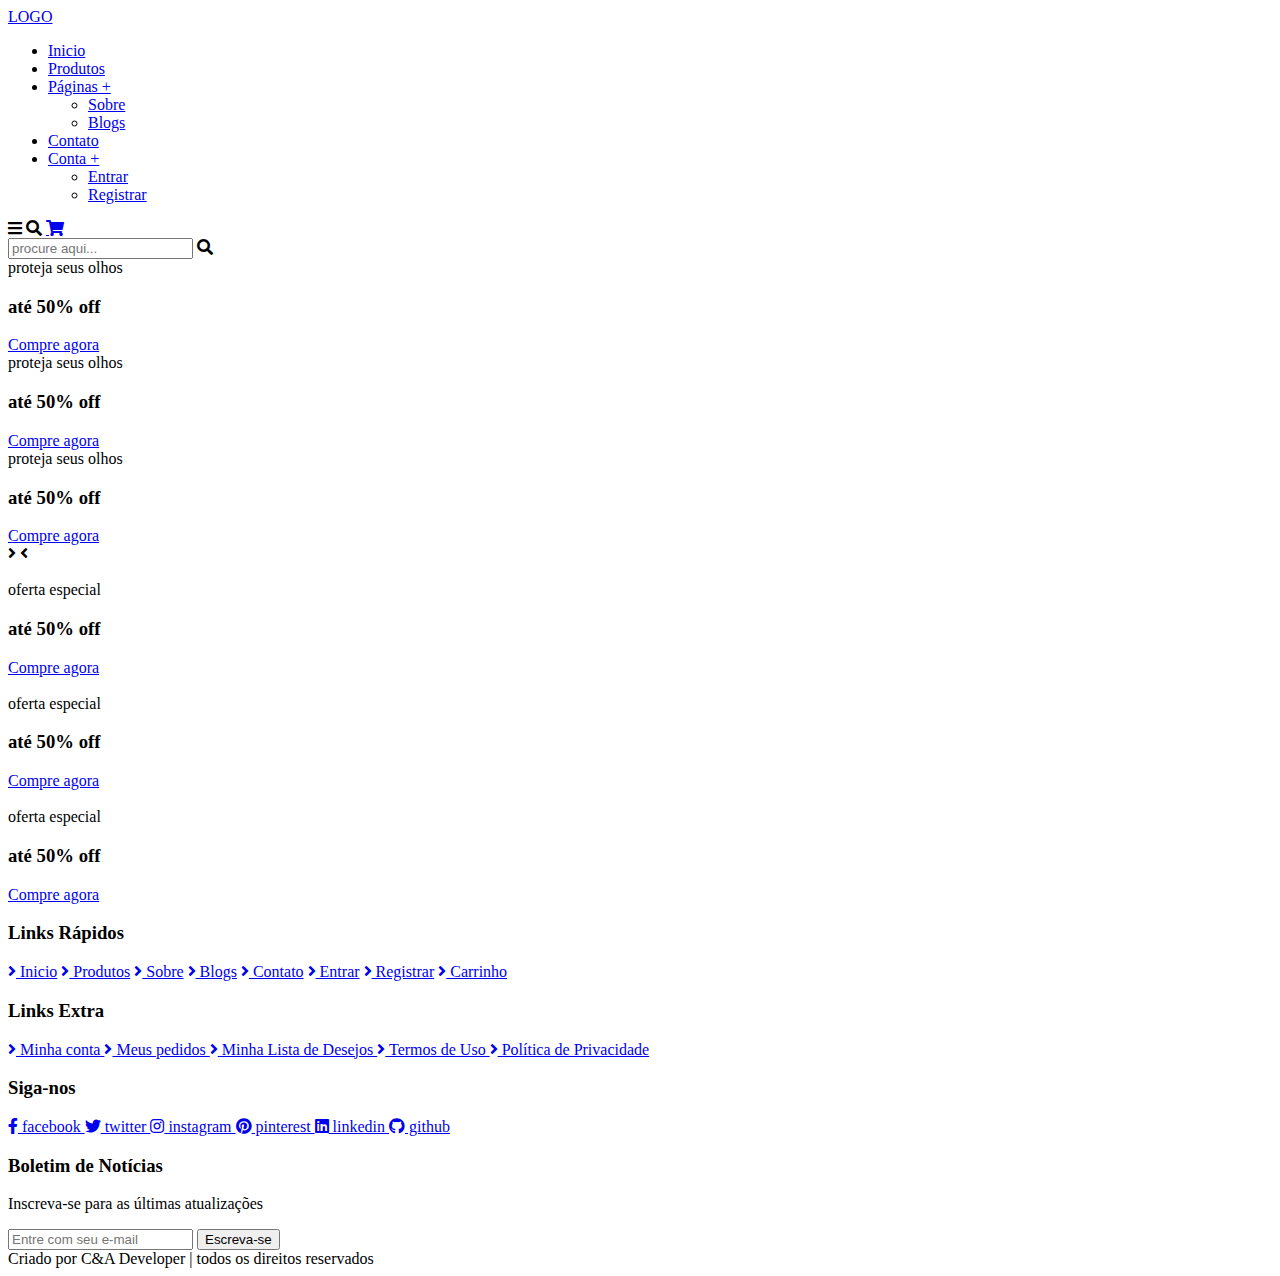
==== index.html @ c4424b53 ":rocket:" ====
<!DOCTYPE html>
<html lang="pt-br">
<head>
    <meta charset="UTF-8">
    <meta http-equiv="X-UA-Compatible" content="IE=edge">
    <meta name="viewport" content="width=device-width, initial-scale=1.0">
    <title>Inicio</title>

    <!-- font awesome cdn link  -->
    <link rel="stylesheet" href="https://cdnjs.cloudflare.com/ajax/libs/font-awesome/5.15.4/css/all.min.css">

    <!-- custom css file link  -->
    <link rel="stylesheet" href="css/style.css">

    <!-- custom js file link  -->
    <script src="js/script.js" defer></script>

</head>
<body>

<!-- header section starts  -->
<header class="header">

    <a href="index.html" class="logo"> LOGO </a>

    <nav class="navbar">
        <ul>
            <li><a href="index.html">Inicio</a></li>
            <li><a href="products.html">Produtos</a></li>
            <li><a href="#">Páginas +</a>
                <ul>
                    <li><a href="about.html">Sobre</a></li>
                    <li><a href="blogs.html">Blogs</a></li>
                </ul>
            </li>
            <li><a href="contact.html">Contato</a></li>
            <li><a href="#">Conta +</a>
                <ul>
                    <li><a href="login.html">Entrar</a></li>
                    <li><a href="register.html">Registrar</a></li>
                </ul>
            </li>
        </ul>
    </nav>

    <div class="icons">
        <div id="menu-btn" class="fas fa-bars"></div>
        <div id="search-btn" class="fas fa-search"></div>
        <a href="cart.html" class="fas fa-shopping-cart"></a>
    </div>

    <form action="" class="search-form">
        <input type="search" name="" placeholder="procure aqui..." id="search-box">
        <label for="search-box" class="fas fa-search"></label>
    </form>

</header>
<!-- header section ends -->

<!-- index section starts      -->
<section class="index">

    <div class="slide active" style="background: url(images/index-bg-1.png) no-repeat;">
        <div class="content">
            <span>proteja seus olhos</span>
            <h3>até 50% off</h3>
            <a href="#" class="btn">Compre agora</a>
        </div>
    </div>

    <div class="slide" style="background: url(images/index-bg-2.png) no-repeat;">
        <div class="content">
            <span>proteja seus olhos</span>
            <h3>até 50% off</h3>
            <a href="#" class="btn">Compre agora</a>
        </div>
    </div>

    <div class="slide" style="background: url(images/index-bg-3.png) no-repeat;">
        <div class="content">
            <span>proteja seus olhos</span>
            <h3>até 50% off</h3>
            <a href="#" class="btn">Compre agora</a>
        </div>
    </div>

    <div id="next-slide" onclick="next()" class="fas fa-angle-right"></div>
    <div id="prev-slide" onclick="prev()" class="fas fa-angle-left"></div>

</section>
<!-- index section ends     -->

<!-- banner section starts  -->
<section class="banner">

    <div class="box">
        <img src="images/banner-1.jpg" alt="">
        <div class="content">
            <span>oferta especial</span>
            <h3>até 50% off</h3>
            <a href="#" class="btn">Compre agora</a>
        </div>
    </div>

    <div class="box">
        <img src="images/banner-2.jpg" alt="">
        <div class="content">
            <span>oferta especial</span>
            <h3>até 50% off</h3>
            <a href="#" class="btn">Compre agora</a>
        </div>
    </div>

    <div class="box">
        <img src="images/banner-3.jpg" alt="">
        <div class="content">
            <span>oferta especial</span>
            <h3>até 50% off</h3>
            <a href="#" class="btn">Compre agora</a>
        </div>
    </div>

</section>
<!-- banner section ends -->

<!-- footer section starts  -->
<section class="footer">

    <div class="box-container">

        <div class="box">
            <h3>Links Rápidos</h3>
            <a href="index.html"> <i class="fas fa-angle-right"></i> Inicio</a>
            <a href="products.html"> <i class="fas fa-angle-right"></i> Produtos</a>
            <a href="about.html"> <i class="fas fa-angle-right"></i> Sobre</a>
            <a href="blogs.html"> <i class="fas fa-angle-right"></i> Blogs</a>
            <a href="contact.html"> <i class="fas fa-angle-right"></i> Contato</a>
            <a href="login.html"> <i class="fas fa-angle-right"></i> Entrar</a>
            <a href="register.html"> <i class="fas fa-angle-right"></i> Registrar</a>
            <a href="cart.html"> <i class="fas fa-angle-right"></i> Carrinho</a>
        </div>

        <div class="box">
            <h3>Links Extra</h3>
            <a href="#"> <i class="fas fa-angle-right"></i> Minha conta </a>
            <a href="#"> <i class="fas fa-angle-right"></i> Meus pedidos </a>
            <a href="#"> <i class="fas fa-angle-right"></i> Minha Lista de Desejos </a>
            <a href="#"> <i class="fas fa-angle-right"></i> Termos de Uso </a>
            <a href="#"> <i class="fas fa-angle-right"></i> Política de Privacidade </a>
        </div>

        <div class="box">
            <h3>Siga-nos</h3>
            <a href="#"> <i class="fab fa-facebook-f"></i> facebook </a>
            <a href="#"> <i class="fab fa-twitter"></i> twitter </a>
            <a href="#"> <i class="fab fa-instagram"></i> instagram </a>
            <a href="#"> <i class="fab fa-pinterest"></i> pinterest </a>
            <a href="#"> <i class="fab fa-linkedin"></i> linkedin </a>
            <a href="#"> <i class="fab fa-github"></i> github </a>
        </div>

        <div class="box">
            <h3>Boletim de Notícias</h3>
            <p>Inscreva-se para as últimas atualizações</p>
            <form action="">
                <input type="email" placeholder="Entre com seu e-mail">
                <input type="submit" value="Escreva-se" class="btn">
            </form>
        </div>

    </div>

    <div class="credit"> Criado por <span>C&A Developer</span> | todos os direitos reservados </div>

</section>

<!-- footer section ends -->

</body>
</html>
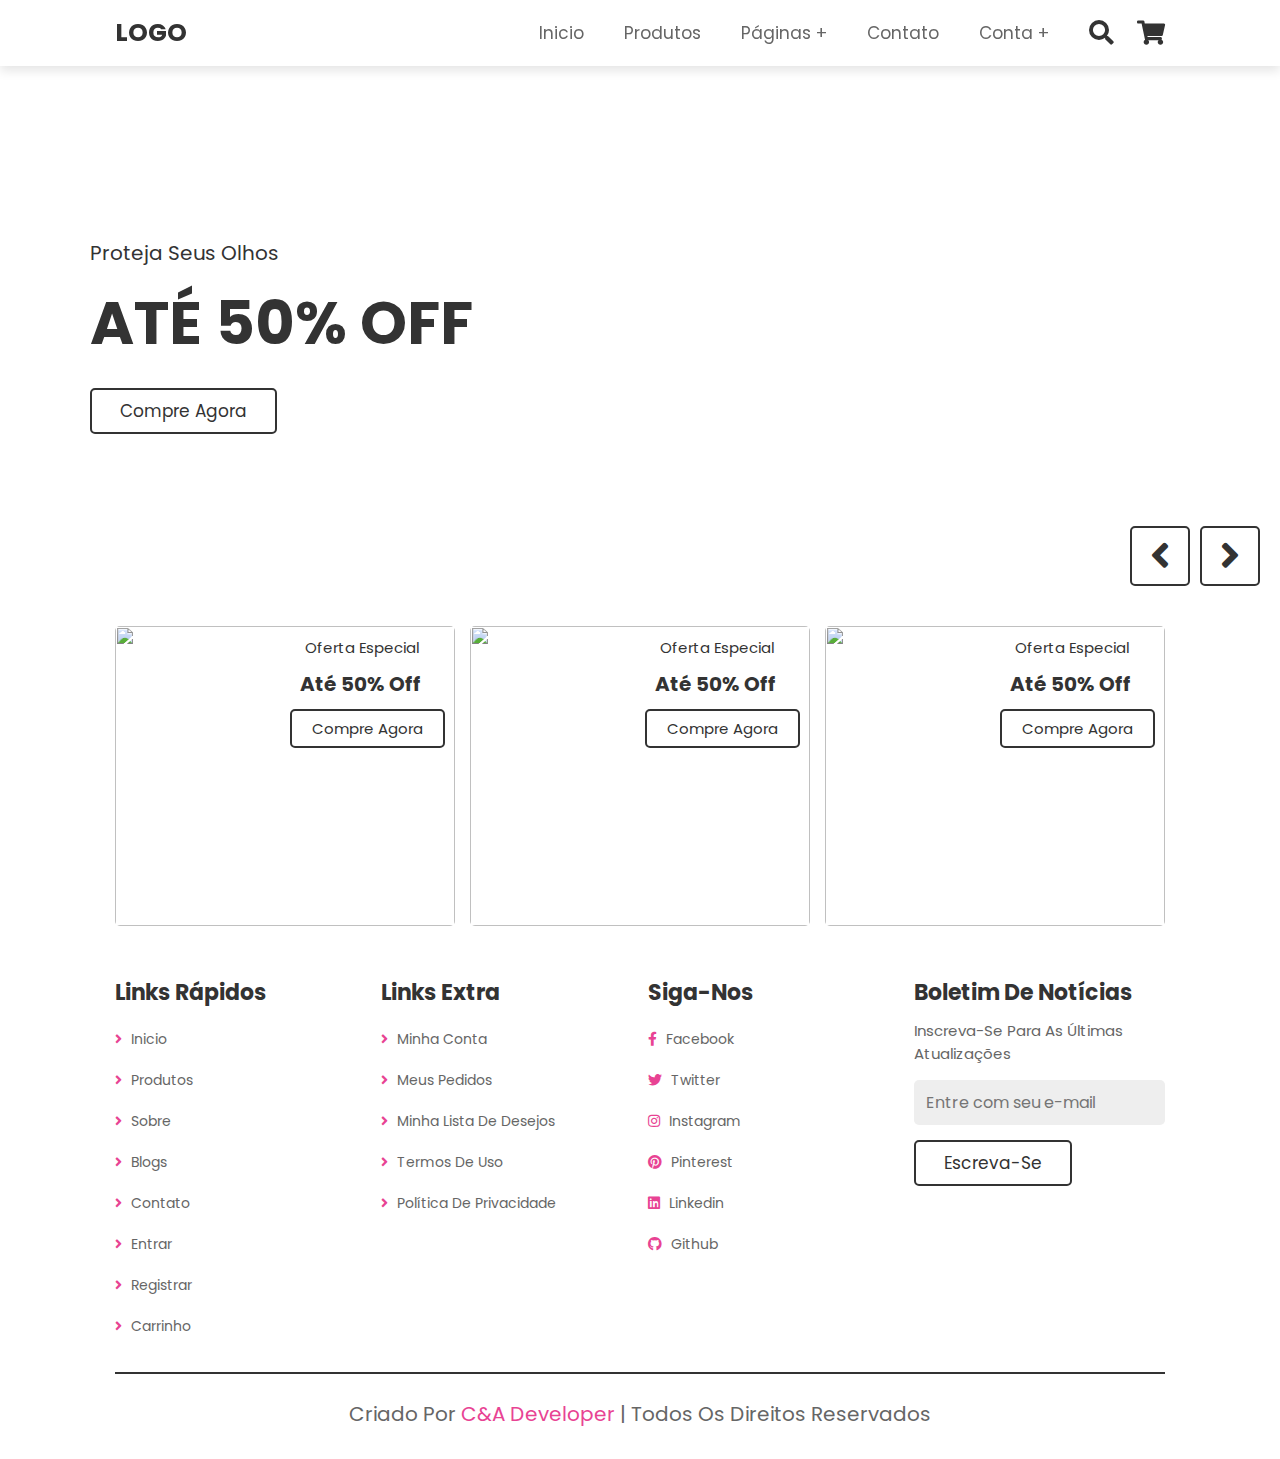
==== commit 760b095c: ":up: posição do botão" ====
--- a/index.html
+++ b/index.html
@@ -58,9 +58,9 @@
 <!-- header section ends -->
 
 <!-- index section starts      -->
-<section class="index">
+<section class="home">
 
-    <div class="slide active" style="background: url(images/index-bg-1.png) no-repeat;">
+    <div class="slide active" style="background: url(images/home-bg-1.png) no-repeat;">
         <div class="content">
             <span>proteja seus olhos</span>
             <h3>até 50% off</h3>
@@ -68,7 +68,7 @@
         </div>
     </div>
 
-    <div class="slide" style="background: url(images/index-bg-2.png) no-repeat;">
+    <div class="slide" style="background: url(images/home-bg-2.png) no-repeat;">
         <div class="content">
             <span>proteja seus olhos</span>
             <h3>até 50% off</h3>
@@ -76,7 +76,7 @@
         </div>
     </div>
 
-    <div class="slide" style="background: url(images/index-bg-3.png) no-repeat;">
+    <div class="slide" style="background: url(images/home-bg-3.png) no-repeat;">
         <div class="content">
             <span>proteja seus olhos</span>
             <h3>até 50% off</h3>
--- a/css/style.css
+++ b/css/style.css
@@ -0,0 +1,950 @@
+@import url("https://fonts.googleapis.com/css2?family=Poppins:wght@100;300;400;500;600&display=swap");
+* {
+  font-family: 'Poppins', sans-serif;
+  margin: 0;
+  padding: 0;
+  -webkit-box-sizing: border-box;
+          box-sizing: border-box;
+  text-decoration: none;
+  outline: none;
+  border: none;
+  text-transform: capitalize;
+  -webkit-transition: all .2s linear;
+  transition: all .2s linear;
+}
+
+html {
+  font-size: 62.5%;
+  overflow-x: hidden;
+}
+
+section {
+  padding: 2rem 9%;
+}
+
+.heading {
+  text-align: center;
+  background: #e84393;
+}
+
+.heading h1 {
+  font-size: 3rem;
+  text-transform: uppercase;
+  color: #fff;
+}
+
+.heading p {
+  color: #fff;
+  padding-top: .7rem;
+  font-size: 1.7rem;
+}
+
+.heading p a {
+  color: #fff;
+}
+
+.heading p a:hover {
+  color: #333;
+}
+
+.title {
+  font-size: 3rem;
+  color: #333;
+  margin-bottom: 2rem;
+  text-align: center;
+  padding: 0 1rem;
+}
+
+.btn {
+  display: inline-block;
+  margin-top: 1rem;
+  padding: .8rem 2.8rem;
+  font-size: 1.7rem;
+  color: #333;
+  border: 0.2rem solid #333;
+  background: none;
+  cursor: pointer;
+  border-radius: .5rem;
+}
+
+.btn:hover {
+  background: #333;
+  color: #fff;
+}
+
+.header {
+  position: -webkit-sticky;
+  position: sticky;
+  top: 0;
+  left: 0;
+  right: 0;
+  z-index: 1000;
+  background: #fff;
+  -webkit-box-shadow: 0 0.5rem 1rem rgba(0, 0, 0, 0.1);
+          box-shadow: 0 0.5rem 1rem rgba(0, 0, 0, 0.1);
+  display: -webkit-box;
+  display: -ms-flexbox;
+  display: flex;
+  -webkit-box-align: center;
+      -ms-flex-align: center;
+          align-items: center;
+  padding: 0 9%;
+}
+
+.header .logo {
+  font-size: 2.5rem;
+  color: #333;
+  font-weight: bolder;
+  margin-right: auto;
+}
+
+.header .navbar ul {
+  list-style: none;
+}
+
+.header .navbar ul li {
+  position: relative;
+  float: left;
+}
+
+.header .navbar ul li:hover ul {
+  display: block;
+}
+
+.header .navbar ul li a {
+  font-size: 1.7rem;
+  color: #666;
+  padding: 2rem;
+  display: block;
+}
+
+.header .navbar ul li a:hover {
+  background: #eee;
+}
+
+.header .navbar ul li ul {
+  position: absolute;
+  left: 0;
+  width: 20rem;
+  background: #fff;
+  display: none;
+}
+
+.header .navbar ul li ul li {
+  width: 100%;
+}
+
+.header .icons div,
+.header .icons a {
+  font-size: 2.5rem;
+  color: #333;
+  cursor: pointer;
+  margin-left: 2rem;
+}
+
+.header .icons div:hover,
+.header .icons a:hover {
+  color: #e84393;
+}
+
+.header .search-form {
+  position: absolute;
+  top: 99%;
+  left: 0;
+  right: 0;
+  border-top: 0.2rem solid #333;
+  background: #fff;
+  height: 6rem;
+  display: -webkit-box;
+  display: -ms-flexbox;
+  display: flex;
+  -webkit-box-align: center;
+      -ms-flex-align: center;
+          align-items: center;
+  padding: 2rem;
+  -webkit-clip-path: polygon(0 0, 100% 0, 100% 0, 0 0);
+          clip-path: polygon(0 0, 100% 0, 100% 0, 0 0);
+}
+
+.header .search-form.active {
+  -webkit-clip-path: polygon(0 0, 100% 0, 100% 100%, 0 100%);
+          clip-path: polygon(0 0, 100% 0, 100% 100%, 0 100%);
+}
+
+.header .search-form input {
+  width: 100%;
+  height: 100%;
+  padding-right: 1rem;
+  font-size: 1.7rem;
+  color: #666;
+  text-transform: none;
+}
+
+.header .search-form label {
+  font-size: 2.5rem;
+  color: #333;
+  cursor: pointer;
+}
+
+.header .search-form label:hover {
+  color: #e84393;
+}
+
+#menu-btn {
+  display: none;
+}
+
+@-webkit-keyframes fadeIn {
+  0% {
+    -webkit-transform: translateY(3rem);
+            transform: translateY(3rem);
+    opacity: 0;
+  }
+}
+
+@keyframes fadeIn {
+  0% {
+    -webkit-transform: translateY(3rem);
+            transform: translateY(3rem);
+    opacity: 0;
+  }
+}
+
+.home {
+  padding: 0;
+  position: relative;
+}
+
+.home .slide {
+  display: -webkit-box;
+  display: -ms-flexbox;
+  display: flex;
+  min-height: 60vh;
+  padding: 2rem 7%;
+  background-size: cover !important;
+  background-position: center !important;
+  display: flex;
+  -webkit-box-align: center;
+      -ms-flex-align: center;
+          align-items: center;
+  display: none;
+}
+
+.home .slide.active {
+  display: -webkit-box;
+  display: -ms-flexbox;
+  display: flex;
+}
+
+.home .slide .content span {
+  color: #333;
+  display: block;
+  font-size: 2rem;
+  -webkit-animation: fadeIn .4s linear .2s backwards;
+          animation: fadeIn .4s linear .2s backwards;
+}
+
+.home .slide .content h3 {
+  color: #333;
+  text-transform: uppercase;
+  padding: 1rem 0;
+  font-size: 6rem;
+  -webkit-animation: fadeIn .4s linear .4s backwards;
+          animation: fadeIn .4s linear .4s backwards;
+}
+
+.home .slide .content .btn {
+  -webkit-animation: fadeIn .4s linear .6s backwards;
+          animation: fadeIn .4s linear .6s backwards;
+}
+
+.home #next-slide,
+.home #prev-slide {
+  position: absolute;
+  bottom: 2rem;
+  right: 2rem;
+  height: 6rem;
+  width: 6rem;
+  line-height: 5.5rem;
+  font-size: 4rem;
+  color: #333;
+  border: 0.2rem solid #333;
+  background: #fff;
+  border-radius: .5rem;
+  cursor: pointer;
+  text-align: center;
+}
+
+.home #next-slide:hover,
+.home #prev-slide:hover {
+  background: #333;
+  color: #fff;
+}
+
+.home #prev-slide {
+  right: 9rem;
+}
+
+.banner {
+  display: -ms-grid;
+  display: grid;
+  -ms-grid-columns: (minmax(31rem, 1fr))[auto-fit];
+      grid-template-columns: repeat(auto-fit, minmax(31rem, 1fr));
+  gap: 1.5rem;
+}
+
+.banner .box {
+  position: relative;
+  height: 30rem;
+  overflow: hidden;
+  border-radius: .5rem;
+}
+
+.banner .box:hover img {
+  -webkit-transform: scale(1.1);
+          transform: scale(1.1);
+}
+
+.banner .box img {
+  height: 100%;
+  width: 100%;
+  -o-object-fit: cover;
+     object-fit: cover;
+}
+
+.banner .box .content {
+  position: absolute;
+  top: 22%;
+  right: 2rem;
+  -webkit-transform: translateY(-50%);
+          transform: translateY(-50%);
+}
+
+.banner .box .content span {
+  position: relative;
+  font-size: 1.5rem;
+  right: -2.5rem;
+  color: #333;
+}
+
+.banner .box .content h3 {
+  position: relative;
+  right: -2rem;
+  font-size: 2rem;
+  color: #333;
+  padding-top: 1rem;
+}
+
+.banner .box .content .btn {
+  position: relative;
+  right: -1rem;
+  padding: .6rem 2rem;
+  font-size: 1.5rem;
+}
+
+.products .box-container {
+  display: -ms-grid;
+  display: grid;
+  -ms-grid-columns: (minmax(32rem, 1fr))[auto-fit];
+      grid-template-columns: repeat(auto-fit, minmax(32rem, 1fr));
+  gap: 1.5rem;
+}
+
+.products .box-container .box {
+  border-radius: .5rem;
+  text-align: center;
+  border: 0.2rem solid #333;
+}
+
+.products .box-container .box:hover .image .icons {
+  -webkit-transform: translateY(0);
+          transform: translateY(0);
+}
+
+.products .box-container .box .image {
+  border-radius: .5rem;
+  overflow: hidden;
+  position: relative;
+  height: 25rem;
+  width: 100%;
+}
+
+.products .box-container .box .image .icons {
+  position: absolute;
+  top: 0;
+  left: 0;
+  right: 0;
+  border-bottom: 0.2rem solid #333;
+  -webkit-transform: translateY(-7rem);
+          transform: translateY(-7rem);
+}
+
+.products .box-container .box .image .icons a {
+  height: 5rem;
+  width: 5rem;
+  line-height: 5rem;
+  font-size: 2rem;
+  color: #333;
+}
+
+.products .box-container .box .image .icons a:hover {
+  background: #333;
+  color: #fff;
+}
+
+.products .box-container .box .image img {
+  height: 100%;
+  width: 100%;
+  -o-object-fit: cover;
+     object-fit: cover;
+}
+
+.products .box-container .box .content {
+  padding: 1.5rem 0;
+}
+
+.products .box-container .box .content h3 {
+  font-size: 2rem;
+  color: #333;
+}
+
+.products .box-container .box .content .stars {
+  padding: 1rem 0;
+}
+
+.products .box-container .box .content .stars i {
+  font-size: 1.4rem;
+  color: #e84393;
+}
+
+.products .box-container .box .content .price {
+  font-size: 2.2rem;
+  color: #333;
+}
+
+.products .box-container .box .content .price span {
+  font-size: 1.5rem;
+  text-decoration: line-through;
+  color: #666;
+}
+
+.about .row {
+  display: -webkit-box;
+  display: -ms-flexbox;
+  display: flex;
+  -webkit-box-align: center;
+      -ms-flex-align: center;
+          align-items: center;
+  -ms-flex-wrap: wrap;
+      flex-wrap: wrap;
+  gap: 2rem;
+}
+
+.about .row .image {
+  -webkit-box-flex: 1;
+      -ms-flex: 1 1 42rem;
+          flex: 1 1 42rem;
+}
+
+.about .row .image img {
+  width: 100%;
+  border-radius: .5rem;
+}
+
+.about .row .content {
+  -webkit-box-flex: 1;
+      -ms-flex: 1 1 42rem;
+          flex: 1 1 42rem;
+}
+
+.about .row .content h3 {
+  font-size: 3.5rem;
+  color: #333;
+  line-height: 2;
+}
+
+.about .row .content p {
+  font-size: 1.4rem;
+  line-height: 2.5;
+  color: #666;
+  padding: 1rem 0;
+}
+
+.about .icons-container {
+  display: -ms-grid;
+  display: grid;
+  -ms-grid-columns: (minmax(16rem, 1fr))[auto-fit];
+      grid-template-columns: repeat(auto-fit, minmax(16rem, 1fr));
+  gap: 1.5rem;
+  margin-top: 2.5rem;
+}
+
+.about .icons-container .icons {
+  padding: 3rem 2rem;
+  border-radius: .5rem;
+  border: 0.2rem solid #333;
+  text-align: center;
+  cursor: pointer;
+}
+
+.about .icons-container .icons:hover {
+  background: #333;
+}
+
+.about .icons-container .icons:hover img {
+  -webkit-filter: invert(1);
+          filter: invert(1);
+}
+
+.about .icons-container .icons:hover h3 {
+  color: #fff;
+}
+
+.about .icons-container .icons img {
+  height: 7rem;
+  margin-bottom: 1rem;
+}
+
+.about .icons-container .icons h3 {
+  font-size: 1.7rem;
+  color: #333;
+}
+
+.blogs .box-container {
+  display: -ms-grid;
+  display: grid;
+  -ms-grid-columns: (minmax(32rem, 1fr))[auto-fit];
+      grid-template-columns: repeat(auto-fit, minmax(32rem, 1fr));
+  gap: 1.5rem;
+}
+
+.blogs .box-container .box {
+  border-radius: .5rem;
+  overflow: hidden;
+  border: 0.2rem solid #333;
+}
+
+.blogs .box-container .box:hover .image img {
+  -webkit-transform: scale(1.1);
+          transform: scale(1.1);
+}
+
+.blogs .box-container .box .image {
+  width: 100%;
+  height: 25rem;
+  overflow: hidden;
+}
+
+.blogs .box-container .box .image img {
+  height: 100%;
+  width: 100%;
+  -o-object-fit: cover;
+     object-fit: cover;
+}
+
+.blogs .box-container .box .content {
+  padding: 2rem;
+}
+
+.blogs .box-container .box .content h3 {
+  font-size: 2rem;
+  color: #333;
+  line-height: 2;
+}
+
+.blogs .box-container .box .content p {
+  font-size: 1.4rem;
+  line-height: 2.5;
+  color: #666;
+  padding: 1rem 0;
+}
+
+.blogs .box-container .box .content .icons {
+  border-top: 0.2rem solid #333;
+  padding-top: 2rem;
+  margin-top: 2rem;
+  display: -webkit-box;
+  display: -ms-flexbox;
+  display: flex;
+  -webkit-box-align: center;
+      -ms-flex-align: center;
+          align-items: center;
+  -webkit-box-pack: justify;
+      -ms-flex-pack: justify;
+          justify-content: space-between;
+}
+
+.blogs .box-container .box .content .icons a {
+  font-size: 1.4rem;
+  color: #666;
+}
+
+.blogs .box-container .box .content .icons a:hover {
+  color: #e84393;
+}
+
+.blogs .box-container .box .content .icons a i {
+  padding-right: .5rem;
+  color: #e84393;
+}
+
+.contact .row {
+  display: -webkit-box;
+  display: -ms-flexbox;
+  display: flex;
+  -ms-flex-wrap: wrap;
+      flex-wrap: wrap;
+  gap: 2rem;
+}
+
+.contact .row form {
+  -webkit-box-flex: 1;
+      -ms-flex: 1 1 42rem;
+          flex: 1 1 42rem;
+  padding: 2rem;
+  border-radius: .5rem;
+  border: 0.2rem solid #333;
+}
+
+.contact .row form .box, .contact .row form textarea {
+  width: 100%;
+  border-bottom: 0.2rem solid #333;
+  margin-bottom: 1rem;
+  padding: 1rem 0;
+  font-size: 1.6rem;
+  color: #666;
+  text-transform: none;
+}
+
+.contact .row form textarea {
+  height: 15rem;
+  resize: none;
+}
+
+.contact .row .map {
+  -webkit-box-flex: 1;
+      -ms-flex: 1 1 42rem;
+          flex: 1 1 42rem;
+  border-radius: .5rem;
+  width: 100%;
+}
+
+.login-form form,
+.register-form form {
+  margin: 1rem auto;
+  max-width: 40rem;
+  border-radius: .5rem;
+  border: 0.2rem solid #333;
+  padding: 2rem;
+  text-align: center;
+}
+
+.login-form form h3,
+.register-form form h3 {
+  font-size: 2.2rem;
+  text-transform: uppercase;
+  color: #333;
+  margin-bottom: .7rem;
+}
+
+.login-form form .inputBox,
+.register-form form .inputBox {
+  margin: 1rem 0;
+  display: -webkit-box;
+  display: -ms-flexbox;
+  display: flex;
+  border-radius: .5rem;
+  background: #eee;
+  padding: .5rem 1rem;
+  -webkit-box-align: center;
+      -ms-flex-align: center;
+          align-items: center;
+  gap: 1rem;
+}
+
+.login-form form .inputBox span,
+.register-form form .inputBox span {
+  color: #666;
+  margin-left: 1rem;
+  font-size: 2rem;
+}
+
+.login-form form .inputBox input,
+.register-form form .inputBox input {
+  width: 100%;
+  padding: 1rem;
+  background: none;
+  font-size: 1.5rem;
+  color: #666;
+  text-transform: none;
+}
+
+.login-form form .flex,
+.register-form form .flex {
+  display: -webkit-box;
+  display: -ms-flexbox;
+  display: flex;
+  -webkit-box-align: center;
+      -ms-flex-align: center;
+          align-items: center;
+  gap: .5rem;
+  padding: 1rem 0;
+  margin-top: 1rem;
+}
+
+.login-form form .flex label,
+.register-form form .flex label {
+  font-size: 1.5rem;
+  cursor: pointer;
+  color: #666;
+}
+
+.login-form form .flex a,
+.register-form form .flex a {
+  font-size: 1.5rem;
+  color: #666;
+  margin-left: auto;
+}
+
+.login-form form .flex a:hover,
+.register-form form .flex a:hover {
+  color: #e84393;
+}
+
+.login-form form input[type="submit"],
+.register-form form input[type="submit"] {
+  background: #333;
+  color: #fff;
+}
+
+.login-form form input[type="submit"]:hover,
+.register-form form input[type="submit"]:hover {
+  background: #e84393;
+}
+
+.login-form form .btn,
+.register-form form .btn {
+  width: 100%;
+}
+
+.shopping-cart .box-container {
+  display: -ms-grid;
+  display: grid;
+  -ms-grid-columns: (minmax(32rem, 1fr))[auto-fit];
+      grid-template-columns: repeat(auto-fit, minmax(32rem, 1fr));
+  gap: 1.5rem;
+  margin-bottom: 2rem;
+}
+
+.shopping-cart .box-container .box {
+  border-radius: .5rem;
+  border: 0.2rem solid #333;
+  padding: 3rem 2rem;
+  position: relative;
+  display: -webkit-box;
+  display: -ms-flexbox;
+  display: flex;
+  -webkit-box-align: center;
+      -ms-flex-align: center;
+          align-items: center;
+  gap: 1.5rem;
+}
+
+.shopping-cart .box-container .box .fa-times {
+  position: absolute;
+  top: 1rem;
+  right: 1.5rem;
+  font-size: 2.5rem;
+  cursor: pointer;
+  color: #666;
+}
+
+.shopping-cart .box-container .box .fa-times:hover {
+  color: #e84393;
+}
+
+.shopping-cart .box-container .box img {
+  height: 10rem;
+}
+
+.shopping-cart .box-container .box .content h3 {
+  font-size: 1.7rem;
+  padding-bottom: .5rem;
+  color: #333;
+}
+
+.shopping-cart .box-container .box .content form {
+  display: -webkit-box;
+  display: -ms-flexbox;
+  display: flex;
+  -webkit-box-align: center;
+      -ms-flex-align: center;
+          align-items: center;
+  gap: .5rem;
+  padding: 1rem 0;
+}
+
+.shopping-cart .box-container .box .content form span {
+  color: #666;
+  font-size: 1.5rem;
+}
+
+.shopping-cart .box-container .box .content form input {
+  width: 8rem;
+  font-size: 1.5rem;
+  color: #666;
+  padding: .5rem 1rem;
+  border-radius: .5rem;
+  background: #eee;
+}
+
+.shopping-cart .box-container .box .content .price {
+  font-size: 2rem;
+  color: #333;
+}
+
+.shopping-cart .box-container .box .content .price span {
+  color: #666;
+  font-size: 1.5rem;
+  text-decoration: line-through;
+}
+
+.shopping-cart .cart-total {
+  padding: 2rem;
+  border-radius: .5rem;
+  border: 0.2rem solid #333;
+}
+
+.shopping-cart .cart-total h3 {
+  margin-bottom: 1rem;
+  font-size: 2rem;
+  color: #333;
+}
+
+.shopping-cart .cart-total h3 span {
+  color: #e84393;
+}
+
+.footer .box-container {
+  display: -ms-grid;
+  display: grid;
+  -ms-grid-columns: (minmax(25rem, 1fr))[auto-fit];
+      grid-template-columns: repeat(auto-fit, minmax(25rem, 1fr));
+  gap: 1.5rem;
+}
+
+.footer .box-container .box h3 {
+  font-size: 2.2rem;
+  color: #333;
+  padding: 1rem 0;
+}
+
+.footer .box-container .box a {
+  display: block;
+  font-size: 1.4rem;
+  color: #666;
+  padding: 1rem 0;
+}
+
+.footer .box-container .box a:hover {
+  color: #e84393;
+}
+
+.footer .box-container .box a:hover i {
+  padding-right: 2rem;
+}
+
+.footer .box-container .box a i {
+  color: #e84393;
+  padding-right: .5rem;
+}
+
+.footer .box-container .box p {
+  font-size: 1.5rem;
+  color: #666;
+  margin-bottom: 1rem;
+}
+
+.footer .box-container .box form input[type="email"] {
+  width: 100%;
+  padding: 1rem 1.2rem;
+  border-radius: .5rem;
+  background: #eee;
+  font-size: 1.6rem;
+  text-transform: none;
+  margin: .5rem 0;
+}
+
+.footer .credit {
+  text-align: center;
+  padding: 1rem;
+  padding-top: 2.5rem;
+  margin-top: 2.5rem;
+  font-size: 2rem;
+  color: #666;
+  border-top: 0.2rem solid #333;
+}
+
+.footer .credit span {
+  color: #e84393;
+}
+
+@media (max-width: 1200px) {
+  html {
+    font-size: 55%;
+  }
+  .header {
+    padding: 0 2rem;
+  }
+  section {
+    padding: 2rem;
+  }
+}
+
+@media (max-width: 768px) {
+  #menu-btn {
+    display: inline-block;
+  }
+  .header {
+    padding: 2rem;
+  }
+  .header .navbar {
+    position: absolute;
+    top: 99%;
+    left: 0;
+    right: 0;
+    background: #fff;
+    -webkit-clip-path: polygon(0 0, 100% 0, 100% 0, 0 0);
+            clip-path: polygon(0 0, 100% 0, 100% 0, 0 0);
+  }
+  .header .navbar.active {
+    -webkit-clip-path: polygon(0 0, 100% 0, 100% 100%, 0 100%);
+            clip-path: polygon(0 0, 100% 0, 100% 100%, 0 100%);
+  }
+  .header .navbar ul li {
+    width: 100%;
+  }
+  .header .navbar ul li ul {
+    position: relative;
+    width: 100%;
+  }
+  .header .navbar ul li ul li a {
+    padding-left: 4rem;
+  }
+}
+
+@media (max-width: 450px) {
+  html {
+    font-size: 50%;
+  }
+  .home .slide .content h3 {
+    font-size: 4rem;
+  }
+  .shopping-cart .box-container .box {
+    -webkit-box-orient: vertical;
+    -webkit-box-direction: normal;
+        -ms-flex-flow: column;
+            flex-flow: column;
+  }
+}
+/*# sourceMappingURL=style.css.map */